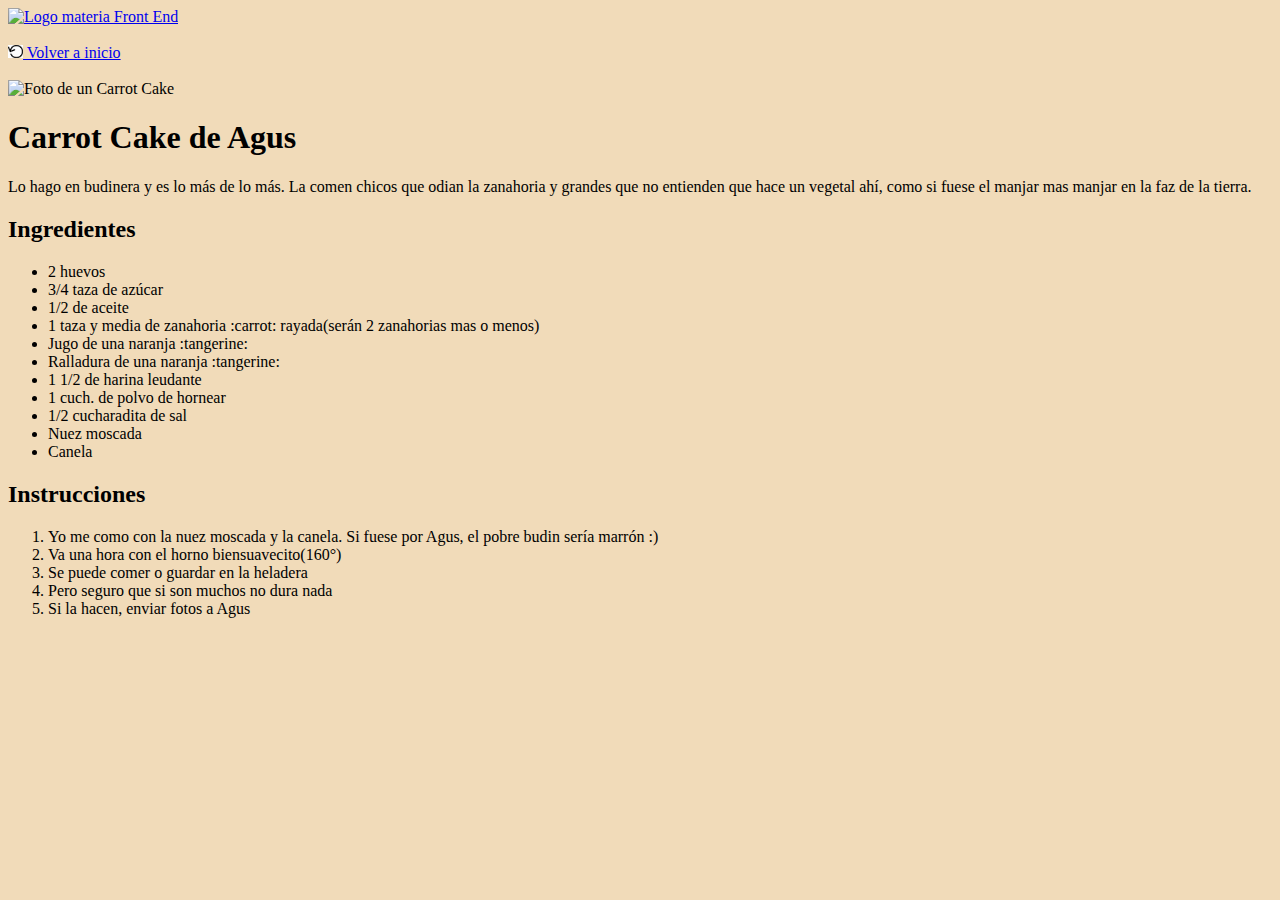
==== carrot.html @ 63ac1046 "subo cambios de mi archivo" ====
<!DOCTYPE html>
<html lang="es">
<head>
    <meta charset="UTF-8">
    <meta http-equiv="X-UA-Compatible" content="IE=edge">
    <meta name="viewport" content="width=device-width, initial-scale=1.0">
    <title>Receta Carrot Cake</title>
</head>

<body style="background-color:#f1dbb9;">

    <font face="century">

    <header>
        <a href="index.html"> <img src="img/logo_front.png" alt="Logo materia Front End"> </a>
        <br>
        <br>
        <a href="index.html"> <img src="img/flecha.jpg" alt="Logo materia Front End" width="15"> Volver a inicio </a>
    </header>

    <br>
    <img src="img/carrot_cake.png" alt="Foto de un Carrot Cake" width="400">
    <h1>Carrot Cake de Agus</h1>

    <p>Lo hago en budinera y es lo más de lo más. La comen chicos que odian la zanahoria y grandes que no entienden que hace un vegetal ahí, como si fuese el manjar mas manjar en la faz de la tierra.</p>

    <section>
            <h2>Ingredientes</h2>
            <ul>
                <li>2 huevos</li>
                <li>3/4 taza de azúcar</li>
                <li>1/2 de aceite</li>
                <li>1 taza y media de zanahoria :carrot: rayada(serán 2 zanahorias mas o menos)</li>
                <li>Jugo de una naranja :tangerine:</li>
                <li>Ralladura de una naranja :tangerine:</li>
                <li>1 1/2 de harina leudante</li>
                <li>1 cuch. de polvo de hornear</li>
                <li>1/2 cucharadita de sal</li>
                <li>Nuez moscada</li>
                <li>Canela</li>
            </ul>
    </section>

    <section>
        <h2>Instrucciones</h2>
        <ol>    
            <li>Yo me como con la nuez moscada y la canela. Si fuese por Agus, el pobre budin sería marrón :)</li>
            <li>Va una hora con el horno biensuavecito(160°)</li>
            <li>Se puede comer o guardar en la heladera</li>
            <li>Pero seguro que si son muchos no dura nada</li>
            <li>Si la hacen, enviar fotos a Agus</li>
        </ol>
    </section>

</body>
</html>
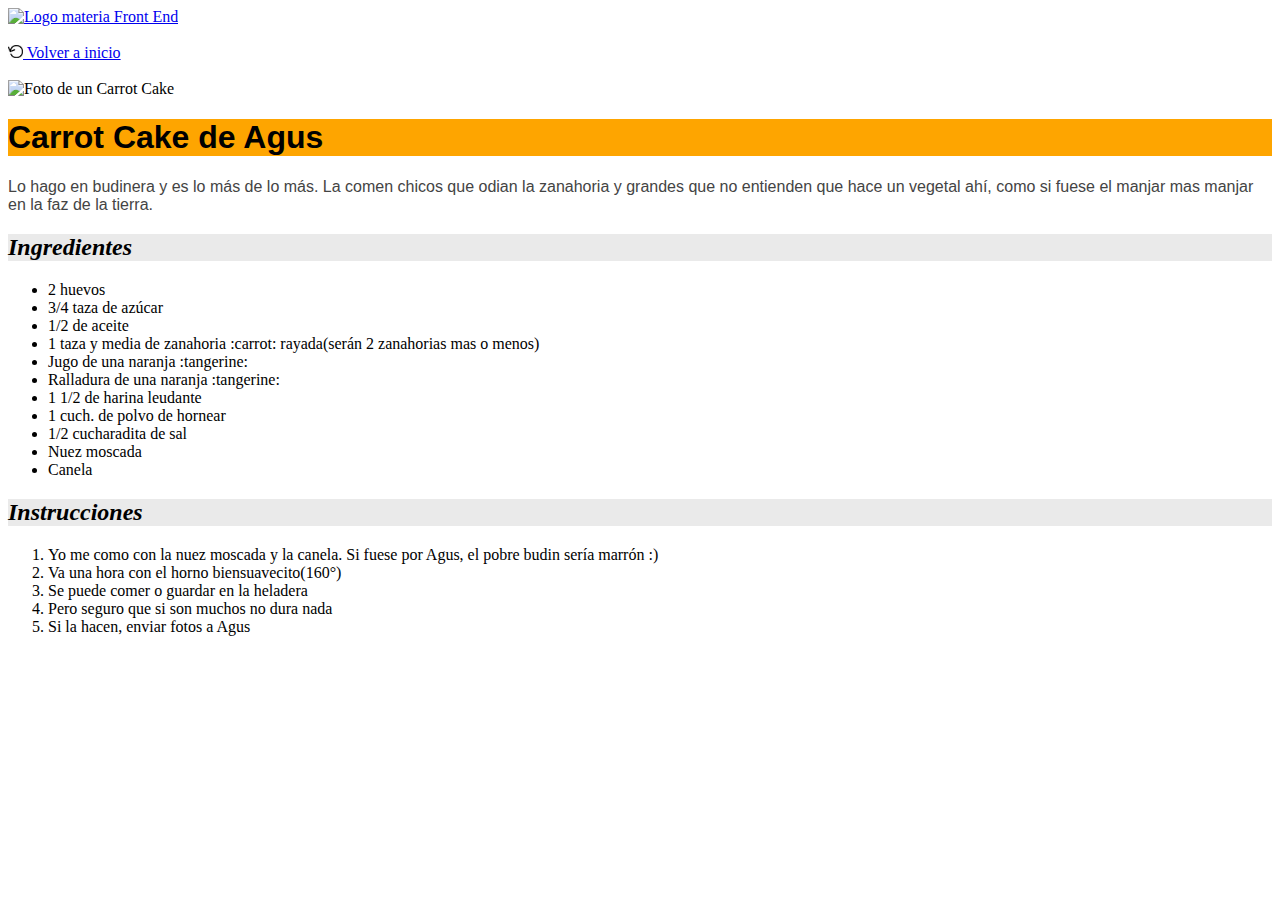
==== commit 40f43075: "actualizo html" ====
--- a/carrot.html
+++ b/carrot.html
@@ -5,9 +5,10 @@
     <meta http-equiv="X-UA-Compatible" content="IE=edge">
     <meta name="viewport" content="width=device-width, initial-scale=1.0">
     <title>Receta Carrot Cake</title>
+    <link href="css/styles.css" rel="stylesheet">
 </head>
 
-<body style="background-color:#f1dbb9;">
+<body>
 
     <font face="century">
 
@@ -20,25 +21,29 @@
 
     <br>
     <img src="img/carrot_cake.png" alt="Foto de un Carrot Cake" width="400">
-    <h1>Carrot Cake de Agus</h1>
+    <h1 class = "carrot">Carrot Cake de Agus</h1>
 
     <p>Lo hago en budinera y es lo más de lo más. La comen chicos que odian la zanahoria y grandes que no entienden que hace un vegetal ahí, como si fuese el manjar mas manjar en la faz de la tierra.</p>
 
     <section>
             <h2>Ingredientes</h2>
-            <ul>
-                <li>2 huevos</li>
-                <li>3/4 taza de azúcar</li>
-                <li>1/2 de aceite</li>
-                <li>1 taza y media de zanahoria :carrot: rayada(serán 2 zanahorias mas o menos)</li>
-                <li>Jugo de una naranja :tangerine:</li>
-                <li>Ralladura de una naranja :tangerine:</li>
-                <li>1 1/2 de harina leudante</li>
-                <li>1 cuch. de polvo de hornear</li>
-                <li>1/2 cucharadita de sal</li>
-                <li>Nuez moscada</li>
-                <li>Canela</li>
-            </ul>
+
+            <article>
+                <!--<h3>Para la masa</h3>-->
+                <ul>
+                    <li>2 huevos</li>
+                    <li>3/4 taza de azúcar</li>
+                    <li>1/2 de aceite</li>
+                    <li>1 taza y media de zanahoria :carrot: rayada(serán 2 zanahorias mas o menos)</li>
+                    <li>Jugo de una naranja :tangerine:</li>
+                    <li>Ralladura de una naranja :tangerine:</li>
+                    <li>1 1/2 de harina leudante</li>
+                    <li>1 cuch. de polvo de hornear</li>
+                    <li>1/2 cucharadita de sal</li>
+                    <li>Nuez moscada</li>
+                    <li>Canela</li>
+                </ul>
+            </article>
     </section>
 
     <section>
--- a/css/styles.css
+++ b/css/styles.css
@@ -0,0 +1,32 @@
+h1{
+    color : #000000;
+    font-family: Arial, Helvetica, sans-serif;
+}
+
+h1.lemon{
+    background-color: #FEF400;
+}
+
+h1.carrot{
+    background-color: #FEA500;
+}
+
+h2{
+    color: #000000;
+    font-family: 'Times New Roman', Times, serif;
+    font-style: italic;
+    background-color: #EAEAEA;
+}
+
+h3{
+    font-family: 'Times New Roman', Times, serif;
+    font-style: italic;
+}
+
+p{
+    color: #444444;
+    font-family: Arial, Helvetica, sans-serif;
+}
+
+
+
